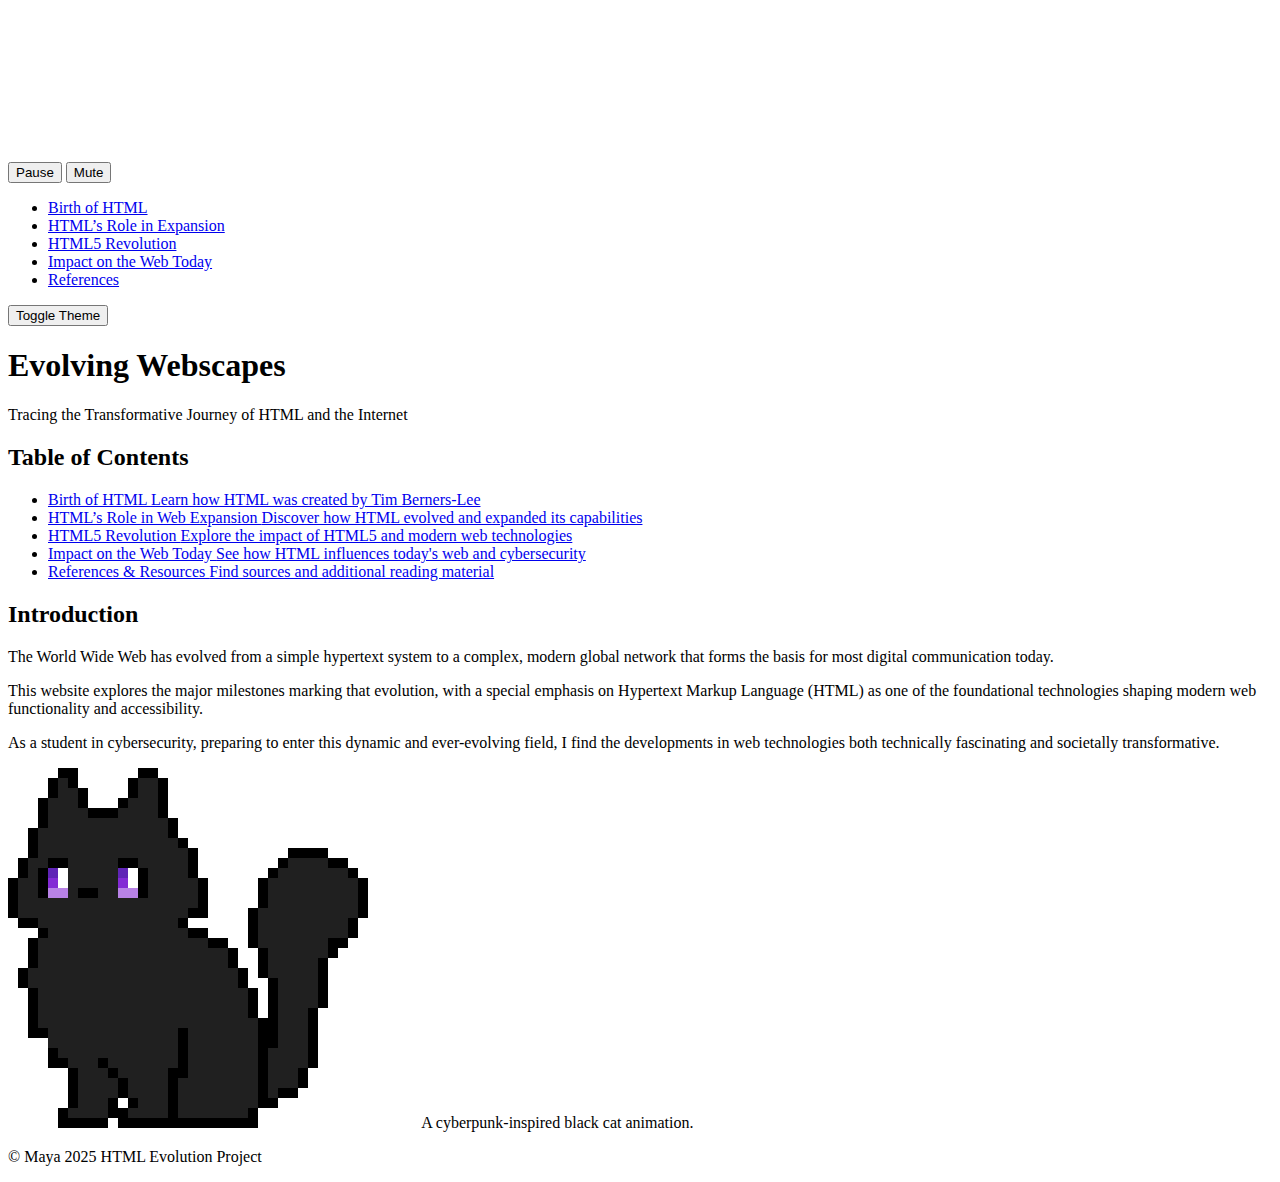
==== index.html @ 19a5233d "Update index.html" ====
<!DOCTYPE html>
<html lang="en">
<head>
    <meta charset="UTF-8">
    <meta name="viewport" content="width=device-width, initial-scale=1.0">
    <title>HTML Evolution - Cyberpunk Edition</title>
    <link rel="stylesheet" href="style.css">
    <script src="script.js" defer></script> <!-- Ensures Video & Theme Toggle Work -->
</head>
<body>

    <!-- Persistent Video Container (Follows Users Across Pages) -->
    <div id="video-container">
        <iframe 
            id="video-frame"
            src="https://www.youtube.com/embed/N_Je6J08Ats?autoplay=1&mute=0&loop=1&playlist=N_Je6J08Ats"
            frameborder="0"
            allow="autoplay; encrypted-media"
            allowfullscreen>
        </iframe>
        <div id="video-controls">
            <button id="pause-video">Pause</button>
            <button id="mute-video">Mute</button>
        </div>
    </div>

    <!-- Navigation Menu (Loads Pages Dynamically) -->
    <nav aria-label="Main navigation">
        <ul>
            <li><a href="html-history.html">Birth of HTML</a></li>
            <li><a href="html-expansion.html">HTML’s Role in Expansion</a></li>
            <li><a href="html5.html">HTML5 Revolution</a></li>
            <li><a href="impact.html">Impact on the Web Today</a></li>
            <li><a href="references.html">References</a></li>
        </ul>
        <button id="theme-toggle" class="neon-btn">Toggle Theme</button> <!-- Restored Toggle Button -->
    </nav>

    <!-- Main Content Loaded Dynamically -->
    <main id="content">
        <header>
            <h1>Evolving Webscapes</h1>
            <p class="subtitle">Tracing the Transformative Journey of HTML and the Internet</p>
        </header>

        <!-- Table of Contents with Tooltips -->
        <section id="table-of-contents">
            <h2>Table of Contents</h2>
            <ul>
                <li>
                    <a href="html-history.html">
                        Birth of HTML
                        <span class="tooltip">Learn how HTML was created by Tim Berners-Lee</span>
                    </a>
                </li>
                <li>
                    <a href="html-expansion.html">
                        HTML’s Role in Web Expansion
                        <span class="tooltip">Discover how HTML evolved and expanded its capabilities</span>
                    </a>
                </li>
                <li>
                    <a href="html5.html">
                        HTML5 Revolution
                        <span class="tooltip">Explore the impact of HTML5 and modern web technologies</span>
                    </a>
                </li>
                <li>
                    <a href="impact.html">
                        Impact on the Web Today
                        <span class="tooltip">See how HTML influences today's web and cybersecurity</span>
                    </a>
                </li>
                <li>
                    <a href="references.html">
                        References & Resources
                        <span class="tooltip">Find sources and additional reading material</span>
                    </a>
                </li>
            </ul>
        </section>

        <!-- Introduction Section -->
        <section id="introduction">
            <h2>Introduction</h2>
            <p>The World Wide Web has evolved from a simple hypertext system to a complex, modern global network that forms the basis for most digital communication today.</p>
            <p>This website explores the major milestones marking that evolution, with a special emphasis on Hypertext Markup Language (HTML) as one of the foundational technologies shaping modern web functionality and accessibility.</p>
            <p>As a student in cybersecurity, preparing to enter this dynamic and ever-evolving field, I find the developments in web technologies both technically fascinating and societally transformative.</p>

            <!-- Black Cat GIF with Cyberpunk Glow -->
            <div class="image-container">
                <img src="black-cat.gif" alt="Cyberpunk Black Cat" class="responsive-img" id="black-cat-gif">
                <span class="image-tooltip">A cyberpunk-inspired black cat animation.</span>
            </div>
        </section>
    </main>

    <!-- Footer -->
    <footer>
        <p>© Maya 2025 HTML Evolution Project</p>
    </footer>

</body>
</html>
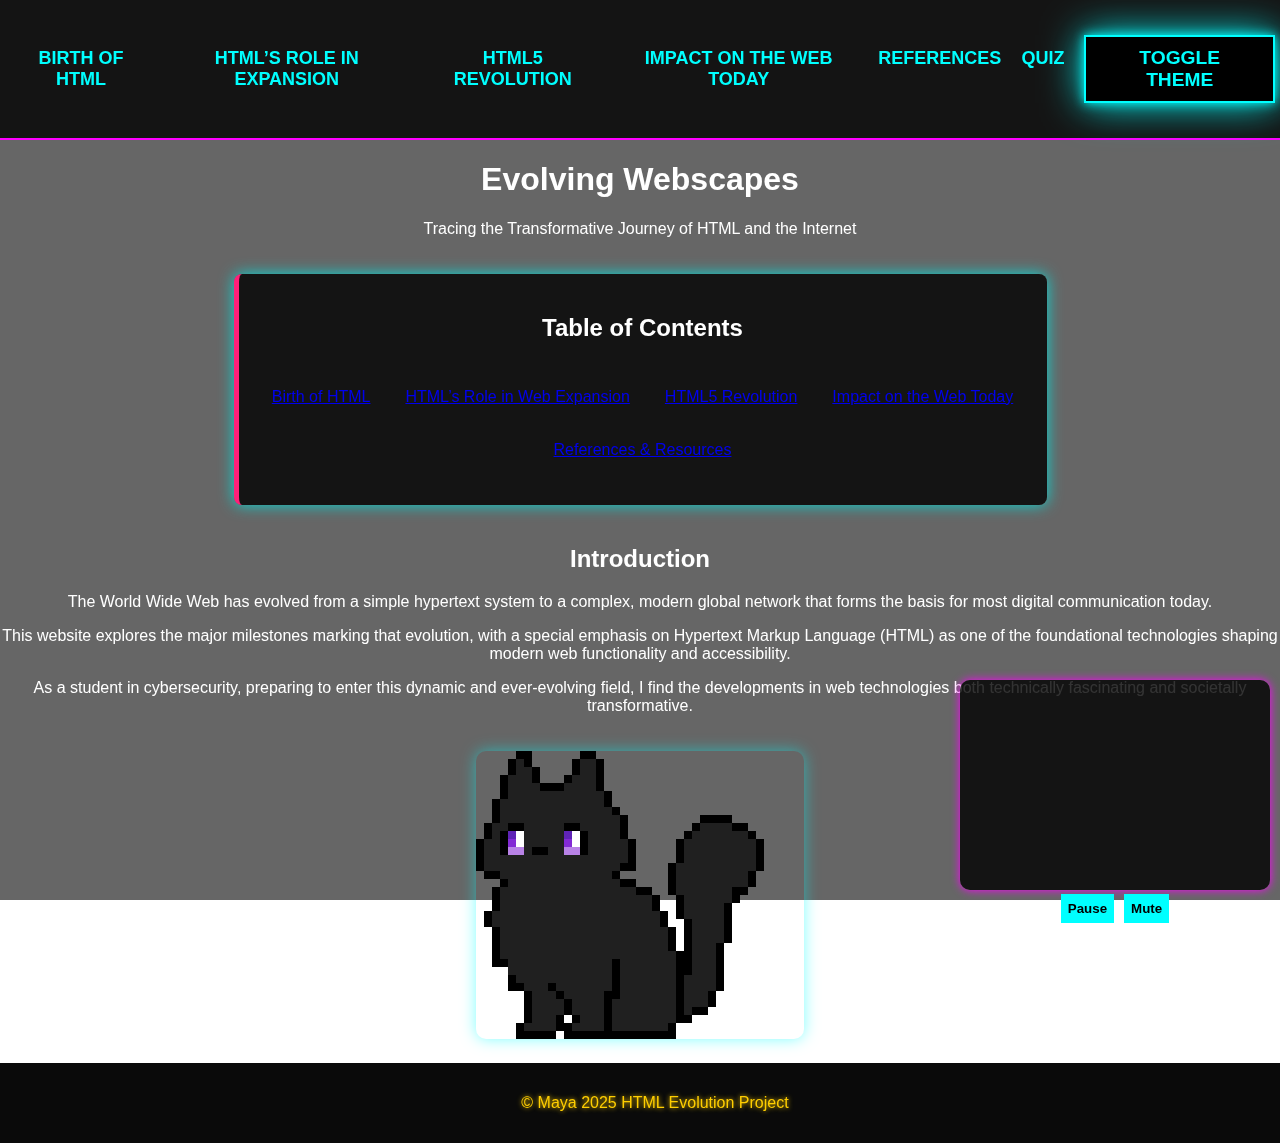
==== commit e6c25f3a: "Update index.html" ====
--- a/index.html
+++ b/index.html
@@ -32,6 +32,7 @@
             <li><a href="html5.html">HTML5 Revolution</a></li>
             <li><a href="impact.html">Impact on the Web Today</a></li>
             <li><a href="references.html">References</a></li>
+            <li><a href="quiz.html">Quiz</a></li>
         </ul>
         <button id="theme-toggle" class="neon-btn">Toggle Theme</button> <!-- Restored Toggle Button -->
     </nav>
--- a/style.css
+++ b/style.css
@@ -0,0 +1,334 @@
+/* Cyberpunk Theme with GIF Background */
+body {
+    background: url("cyberpunk-background.gif") no-repeat center center fixed;
+    background-size: cover;
+    color: #fff; /* Ensures body text is always white */
+    font-family: 'Orbitron', sans-serif;
+    text-align: center;
+    margin: 0;
+    padding: 0;
+    display: flex;
+    flex-direction: column;
+    min-height: 100vh;
+}
+
+/* Dark Overlay to Improve Readability */
+body::before {
+    content: "";
+    position: fixed;
+    top: 0;
+    left: 0;
+    width: 100%;
+    height: 100%;
+    background: rgba(0, 0, 0, 0.6);
+    z-index: -1;
+}
+
+/* Navigation Bar - Using Flexbox */
+nav {
+    display: flex;
+    justify-content: center;
+    align-items: center;
+    padding: 15px;
+    background: rgba(0, 0, 0, 0.8);
+    border-bottom: 2px solid #ff00ff;
+    position: sticky;
+    top: 0;
+    width: 100%;
+    z-index: 1000;
+}
+
+nav ul {
+    display: flex;
+    list-style: none;
+    padding: 0;
+    margin: 0;
+    gap: 20px;
+}
+
+nav ul li {
+    display: inline-block;
+}
+
+nav ul li a {
+    text-decoration: none;
+    color: #0ff;
+    font-size: 18px;
+    font-weight: bold;
+    text-transform: uppercase;
+    transition: color 0.3s, text-shadow 0.3s;
+}
+
+nav ul li a:hover {
+    color: #ff00ff;
+    text-shadow: 0 0 10px #ff00ff, 0 0 20px #ff00ff;
+}
+
+/* Theme Toggle Button */
+#theme-toggle {
+    margin-left: 20px;
+}
+
+/* Table of Contents - Styled */
+#table-of-contents {
+    background: rgba(0, 0, 0, 0.8);
+    padding: 20px;
+    margin: 20px auto;
+    border-left: 5px solid #ff2079;
+    box-shadow: 0 0 15px #08d9d6;
+    border-radius: 8px;
+    width: 60%;
+    text-align: center;
+    display: flex;
+    flex-direction: column;
+    align-items: center;
+}
+
+#table-of-contents ul {
+    display: flex;
+    flex-wrap: wrap;
+    justify-content: center;
+    list-style: none;
+    padding: 0;
+    gap: 15px;
+}
+
+#table-of-contents ul li {
+    display: inline-block;
+    margin: 10px;
+    position: relative;
+}
+
+/* Tooltip Styling for Links */
+.tooltip {
+    visibility: hidden;
+    background: rgba(255, 0, 255, 0.8);
+    color: white;
+    text-align: center;
+    padding: 8px;
+    border-radius: 5px;
+    position: absolute;
+    z-index: 100;
+    font-size: 14px;
+    width: 200px;
+    bottom: 120%;
+    left: 50%;
+    transform: translateX(-50%);
+    opacity: 0;
+    transition: opacity 0.3s.
+}
+
+/* Show Tooltip on Hover */
+a:hover .tooltip {
+    visibility: visible;
+    opacity: 1;
+}
+
+/* Footer - Ensures It Stays at Bottom */
+footer {
+    background: #0a0a0a;
+    padding: 15px;
+    font-size: 1em;
+    color: #ffce00;
+    text-shadow: 0 0 5px #ffce00;
+    text-align: center;
+    width: 100%;
+    margin-top: auto;
+}
+
+/* Main Content Area - Prevents Footer from Floating */
+main {
+    flex: 1;
+    display: flex;
+    flex-direction: column;
+    align-items: center;
+}
+
+/* Theme Toggle Button */
+.theme-toggle-container {
+    display: flex;
+    justify-content: center;
+    margin-top: 20px;
+}
+
+/* Neon Button */
+.neon-btn {
+    display: inline-block;
+    padding: 10px 20px;
+    font-size: 1.2em;
+    text-transform: uppercase;
+    font-weight: bold;
+    color: #0ff;
+    background: black;
+    border: 2px solid #0ff;
+    cursor: pointer;
+    transition: 0.3s ease-in-out;
+    box-shadow: 0 0 10px #0ff, 0 0 40px #0ff;
+    text-decoration: none;
+    margin: 20px;
+}
+
+.neon-btn:hover {
+    background: #0ff;
+    color: black;
+    box-shadow: 0 0 10px #ff00ff, 0 0 40px #ff00ff, 0 0 80px #ff00ff;
+}
+
+/* Light Mode Compatibility */
+.light-mode {
+    background-color: white;
+    color: black; /* Sets default text color in light mode for improved readability */
+}
+
+.light-mode nav {
+    background: white;
+    border-bottom: 2px solid black;
+}
+
+.light-mode nav ul li a {
+    color: #000; /* Ensures nav links are black in light mode */
+}
+
+.light-mode .neon-btn {
+    color: #fff; /* Ensures button text is white in light mode */
+    border-color: white; /* Optional: changes border color to white for visibility */
+}
+
+.light-mode .neon-btn:hover {
+    background: black;
+    color: white;
+}
+
+/* Ensures main content text remains white in light mode */
+.light-mode main,
+.light-mode main * {
+    color: #fff !important; /* Force white color for all text inside main */
+}
+
+/* Cyberpunk Glow Effect for All Images */
+.responsive-img {
+    max-width: 80%;
+    height: auto;
+    display: block;
+    margin: 20px auto;
+    border-radius: 10px;
+    box-shadow: 0 0 15px rgba(0, 255, 255, 0.5); /* Cyan glow */
+    transition: transform 0.3s ease-in-out, box-shadow 0.3s ease-in-out;
+}
+
+/* Hover Effect - Increase Glow for ALL Images */
+.responsive-img:hover {
+    transform: scale(1.05);
+    box-shadow: 0 0 10px #ff00ff, 0 0 20px #ff00ff, 0 0 40px #ff00ff; /* Neon pink glow */
+}
+
+/* Tooltip for Images */
+.image-container {
+    position: relative;
+    display: inline-block;
+}
+
+.image-container .image-tooltip {
+    visibility: hidden;
+    background: rgba(255, 0, 255, 0.8); /* Neon Pink */
+    color: white;
+    text-align: center;
+    padding: 8px;
+    border-radius: 5px;
+    position:absolute;
+    z-index: 100;
+    font-size: 14px;
+    width: 200px;
+    bottom: -40px;
+    left: 50%;
+    transform: translateX(-50%);
+    opacity: 0;
+    transition: opacity 0.3s.
+}
+
+/* Show Tooltip on Hover */
+.image-container:hover .image-tooltip {
+    visibility: visible;
+    opacity: 1;
+}
+
+/* Floating Video Overlay (Persistent Across Pages) */
+#video-container {
+    position: fixed;
+    bottom: 10px;
+    right: 10px;
+    width: 300px;
+    height: 200px;
+    z-index: 9999;
+    background: rgba(0, 0, 0, 0.8);
+    border-radius: 10px;
+    box-shadow: 0 0 10px #ff00ff;
+    padding: 5px;
+}
+
+/* Responsive Video */
+#video-container iframe {
+    width: 100%;
+    height: 100%;
+    border-radius: 10px;
+}
+
+/* Video Controls */
+#video-controls {
+    display: flex;
+    justify-content: center;
+    gap: 10px;
+    margin-top: 5px;
+}
+
+#video-controls button {
+    background: #0ff;
+    color: black;
+    border: 2px solid #0ff;
+    padding: 5px;
+    cursor: pointer;
+    transition: 0.3s ease-in-out;
+    font-weight: bold;
+}
+
+#video-controls button:hover {
+    background: #ff00ff;
+    color: white;
+    box-shadow: 0 0 10px #ff00ff;
+}
+
+/* Mobile Optimization */
+@media screen and (max-width: 768px) {
+    body {
+        text-align: left;
+        font-size: 16px;
+    }
+
+    nav, nav ul {
+        flex-direction: column;
+        align-items: center;
+        gap: 10px;
+    }
+
+    #table-of-contents {
+        width: 90%;
+        padding: 15px;
+    }
+
+    .responsive-img {
+        max-width: 95%;
+        height: auto;
+    }
+
+    #video-container {
+        width: 85%;
+        height: 150px;
+        bottom: 5px;
+        right: 5px;
+    }
+
+    #video-controls button {
+        font-size: 12px;
+        padding: 5px;
+    }
+}
